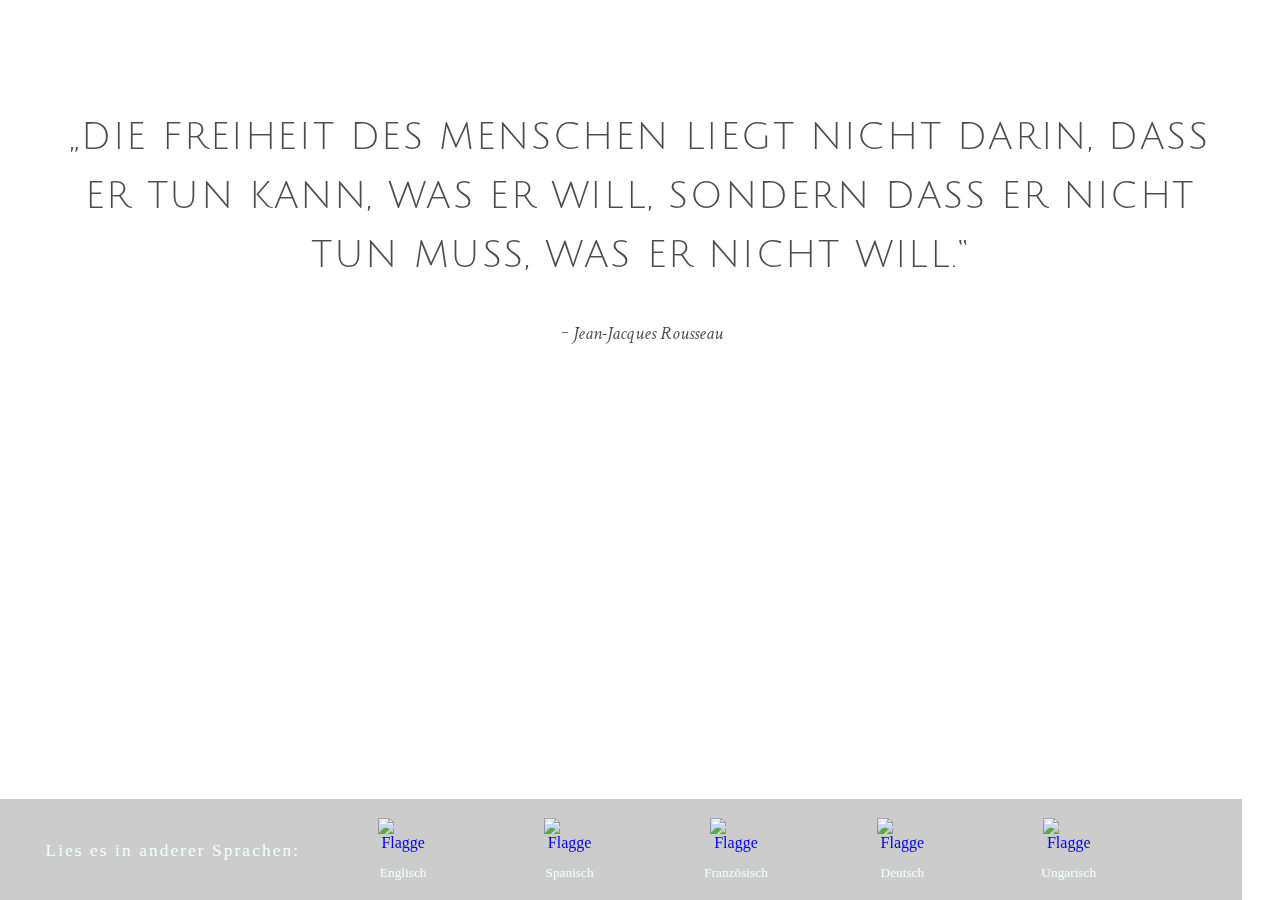
==== german-page.html @ bf943fc8 "change encoding of all files to UTF-8 and add german description" ====
﻿<!DOCTYPE html>
<html lang="de">
  <head>
    <meta name="description" content="Ein Zitat von Jean-Jacques Rousseau über das Wichtige der Freiheit. Du kannst das Gesetz dieses französischen Philosophes in verschiedenen Sprachen an dieser Website genießen. Das ist eine der Quotationen von Rousseau über was frei zu sein bedeutet, was die Bedeutung der menschlichen Freiheit ist. Seine Philosophie und Ideologie sind immerwährende, mit bis Heute wirkenden Unterrichte und Dichterwörter."> <!-- At the moment this tag is in English. I have to change it to French. -->
    <meta charset="utf-8">
    <title>Der Sinn der Freiheit</title>
    <meta name="viewport" content="width=device-width, initial-scale=1">
    <link rel="stylesheet" type="text/css" href="main.css">
    <link href="https://fonts.googleapis.com/css?family=Crimson+Text%7CJulius+Sans+One" rel="stylesheet"> <!-- Adding "Crimson Text" and "Julius Sans One" fonts. -->
  </head>
  <body>
    <header>
      <div class="wrapper">
        <q class="quote">Die Freiheit des Menschen liegt nicht darin, daß er tun kann, was er will, sondern daß er nicht tun muß, was er nicht will.</q>
        <p class="author"><small>Jean-Jacques Rousseau</small></p>
      </div> <!-- /.wrapper -->
    </header>
    <footer>       
      <div class="changer">
        <p><small>Lies es in anderer Sprachen:</small></p>
      </div><!-- Because of using inline-block displays for footer elements, it's necessary to apply comments' starts and ends for removing white spaces among the tags. This practice is employed across this html code.
   --><nav>
        <!-- English-box -->
        <a href="index.html" title="Englisch">
          <div class="button-container">
            <img src="assets/images/united-kingdom-flag.jpg" title="Englisch" alt="Flagge von Großbritannien" width="60" height="30" class="nav-flag"/>
            <p class="language"><small>Englisch</small></p>
          </div><!--
     --></a><!-- 
        Spanish-box
     --><a href="spanish-page.html" title="Spanisch"><!--
       --><div class="button-container">
            <img src="assets/images/spain-flag.jpg" title="Spanisch" alt="Flagge von Spanien" width="60" height="40" class="nav-flag"/>
            <p class="language"><small>Spanisch</small></p>
          </div><!--
     --></a><!--
        French-box
     --><a href="french-page.html" title="Französisch"><!--
       --><div class="button-container">
            <img src="assets/images/france-flag.jpg" title="Französisch" alt="Flagge von Frankreich" width="60" height="40" class="nav-flag"/>
            <p class="language"><small>Französisch</small></p>
          </div><!--
     --></a><!--
        German-box
     --><a href="german-page.html" title="Deutsch"><!--
       --><div class="button-container">
            <img src="assets/images/germany-flag.jpg" title="Deutsch" alt="Flagge von Deutschland" width="60" height="36" class="nav-flag"/>
            <p class="language"><small>Deutsch</small></p>
          </div><!--
     --></a><!--
        Hungarian-box
     --><a href="hungarian-page.html" title="Ungarisch"><!--
       --><div class="button-container">
            <img src="assets/images/hungary-flag.jpg" title="Ungarisch" alt="Flagge von Ungarn" width="60" height="30" class="nav-flag"/>
            <p class="language"><small>Ungarisch</small></p>
          </div>
        </a>
      </nav>
    </footer>
  </body>
</html>
---- main.css ----
﻿/* === GENERAL SETTINGS === */

* {
  box-sizing: border-box;
  margin: 0;
  padding: 0;
}

/* === MOBILE VERSION === */

body {
  background: url(assets/images/freedom.jpg) no-repeat fixed center;
  background-size: cover;
  font-size: 100%;
  height: 100vh;
  width: 100vw;
}

header {
  margin: 12vh 5vw;
  position: fixed;
}

.wrapper {
  text-align: center;
  opacity: .7;
}

.quote {
  display: block;
  font-family: 'Julius Sans One', sans-serif;
  font-size: 1rem;
  letter-spacing: .1rem;
  line-height: 1.6;
  text-transform: uppercase;
  margin-bottom: 2.1rem;
}

.author {
  font-family: 'Crimson Text', serif;
  font-size: .9rem;
  font-style: italic;
}

.author:before {
  display: inline-block;
  background-color: #333333;
  content: "";
  height: .05rem;
  margin: 0 .3rem 0.3rem;
  vertical-align: middle;
  width: .4rem;
}

footer {
  background-color: rgba(0,0,0, .2);
  bottom: 0;
  padding: 1vh 3.5vw;
  position: fixed;
}

.changer {
  height: 1.1rem;
  line-height: 1.1rem;
  text-align: center;
  width: 100vw;
}

.changer p {
  color: azure;
  font-size: 1.1rem;
  letter-spacing: .1em;
}

nav {
  height: 11vh;
  padding: 2vh 0vw 1vh 3vw;
  width: 100vw;
}

.button-container {
  border: 1px solid rgba(0,0,0, 0); /* By the help of this method is removed the original blue border of the anchors. */
  display: inline-block;
  margin-bottom: 1vh;
  margin-right: 3vw;
  padding: 1vh 1vw;
  text-align: center;
  width: 15vw;
}

.nav-flag {
  display: block;
  height: 3vh;
  margin: 0 auto;
  width: 7vw;
}

.language {
  color: azure;
  font-size: .8rem;
  margin-top: 1vh;
  white-space: nowrap;
}

.button-container:hover {
  background-color: rgba(38,75,105, .5);
  border: 1px solid rgba(0,0,0, .3);
  border-radius: 5px;
  transform: scale(1.1,1.1);
  transition: .3s ease-in-out .15s;
}

.button-container:active { /* At the moment it doesn't work. */
  background-color: #ffffff;
}

.button-container:visited { /* At the moment it doesn't work. */
  opacity: .3;
}

/* It can be a correct further solution introducing one o more device sizes between mobile and tablet version. */

/* === TABLET VERSION === */

@media (min-width: 768px) {

  .quote {
    font-size: 1.5rem;
  }

  .author {
    font-size: 1rem;
  }
  
  footer {
    padding-bottom: 2vh;
  }
  
  .nav-flag {
    height: 5vh;
    width: 5vw;
  }
  
}

/* === DESKTOP VERSION === */

@media (min-width: 1024px) {
  
  .quote {
    font-size: 2.3rem;
  }

  .author {
    font-size: 1.4rem;
  }
   
  footer {
    display: table;
    padding-bottom: 0;
    padding-top: 0;
  }
  
  .changer {
    display: table-cell;
    vertical-align: middle;
    width: 20vw;
  }
  
  .changer p {
    font-size: 1.3rem;
  }
  
  nav {
    display: table-cell;
    padding-bottom: 0;
    padding-top: 1vh;
    vertical-align: middle;
    width: 70vw;
  }
  
  .button-container {
    width: 10vw;
  }
  
  .nav-flag {
    height: 4vh;
    width: 4vw;
  }
  
  .language {
    font-size: 1rem;
  }
  
}


/* === LARGEST DESKTOP VERSION === */

@media (min-width: 1441px) {
  
  .quote {
    font-size: 3rem;
  }

  .author {
    font-size: 1.8rem;
  }
  
  .changer p {
    font-size: 1.5rem;
  }
  
  .language {
    font-size: 1.2rem;
  }
  
}
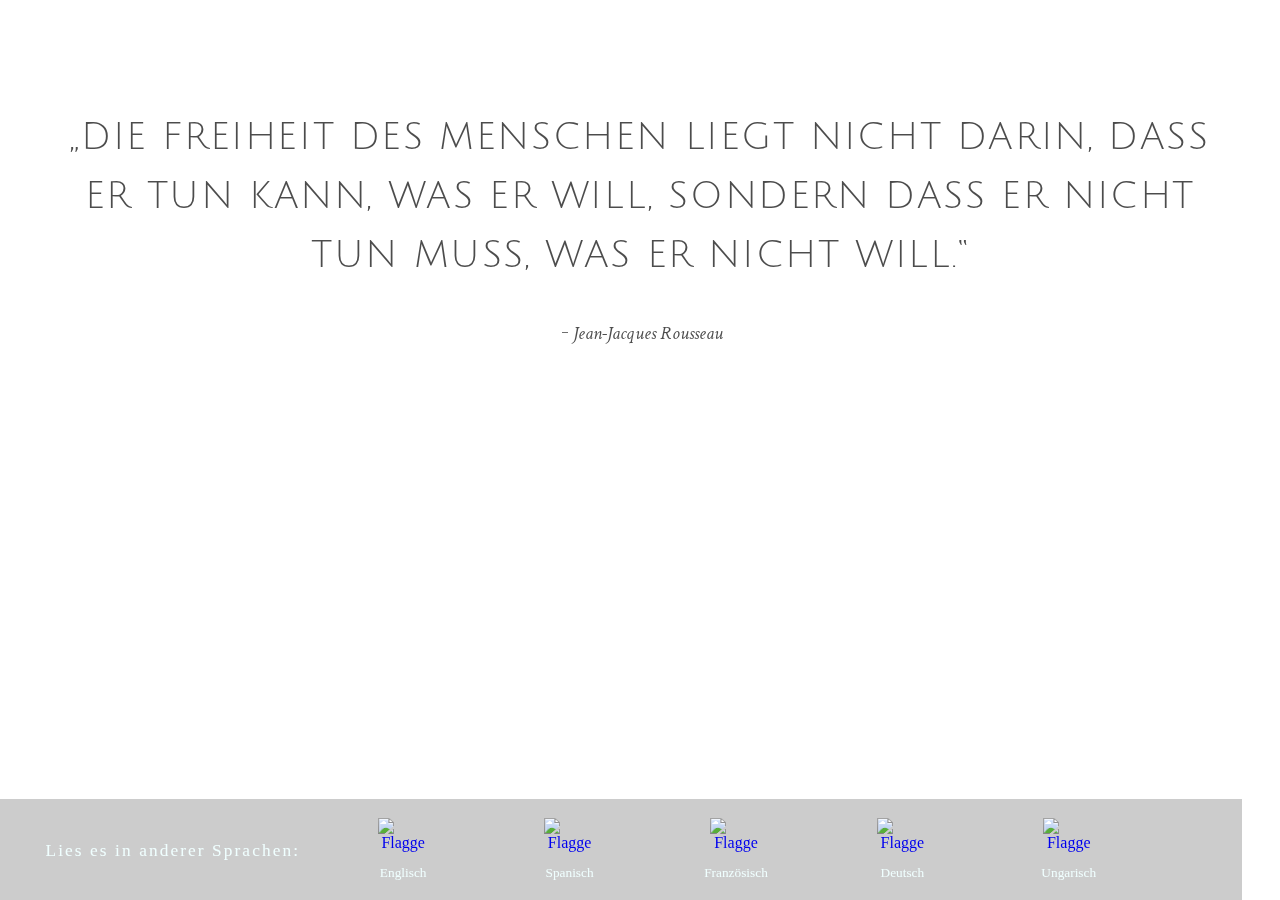
==== commit 07bffaa2: "add favicon and change master folder name because of ortography error" ====
--- a/german-page.html
+++ b/german-page.html
@@ -7,6 +7,7 @@
     <meta name="viewport" content="width=device-width, initial-scale=1">
     <link rel="stylesheet" type="text/css" href="main.css">
     <link href="https://fonts.googleapis.com/css?family=Crimson+Text%7CJulius+Sans+One" rel="stylesheet"> <!-- Adding "Crimson Text" and "Julius Sans One" fonts. -->
+    <link rel="shortcut icon" type="image/x-icon" href="assets/images/dove-favicon.png"> <!-- Creating a favicon which represents a dove as the symbol of freedom. -->
   </head>
   <body>
     <header>
--- a/main.css
+++ b/main.css
@@ -110,14 +110,6 @@
   transition: .3s ease-in-out .15s;
 }
 
-.button-container:active { /* At the moment it doesn't work. */
-  background-color: #ffffff;
-}
-
-.button-container:visited { /* At the moment it doesn't work. */
-  opacity: .3;
-}
-
 /* It can be a correct further solution introducing one o more device sizes between mobile and tablet version. */
 
 /* === TABLET VERSION === */
